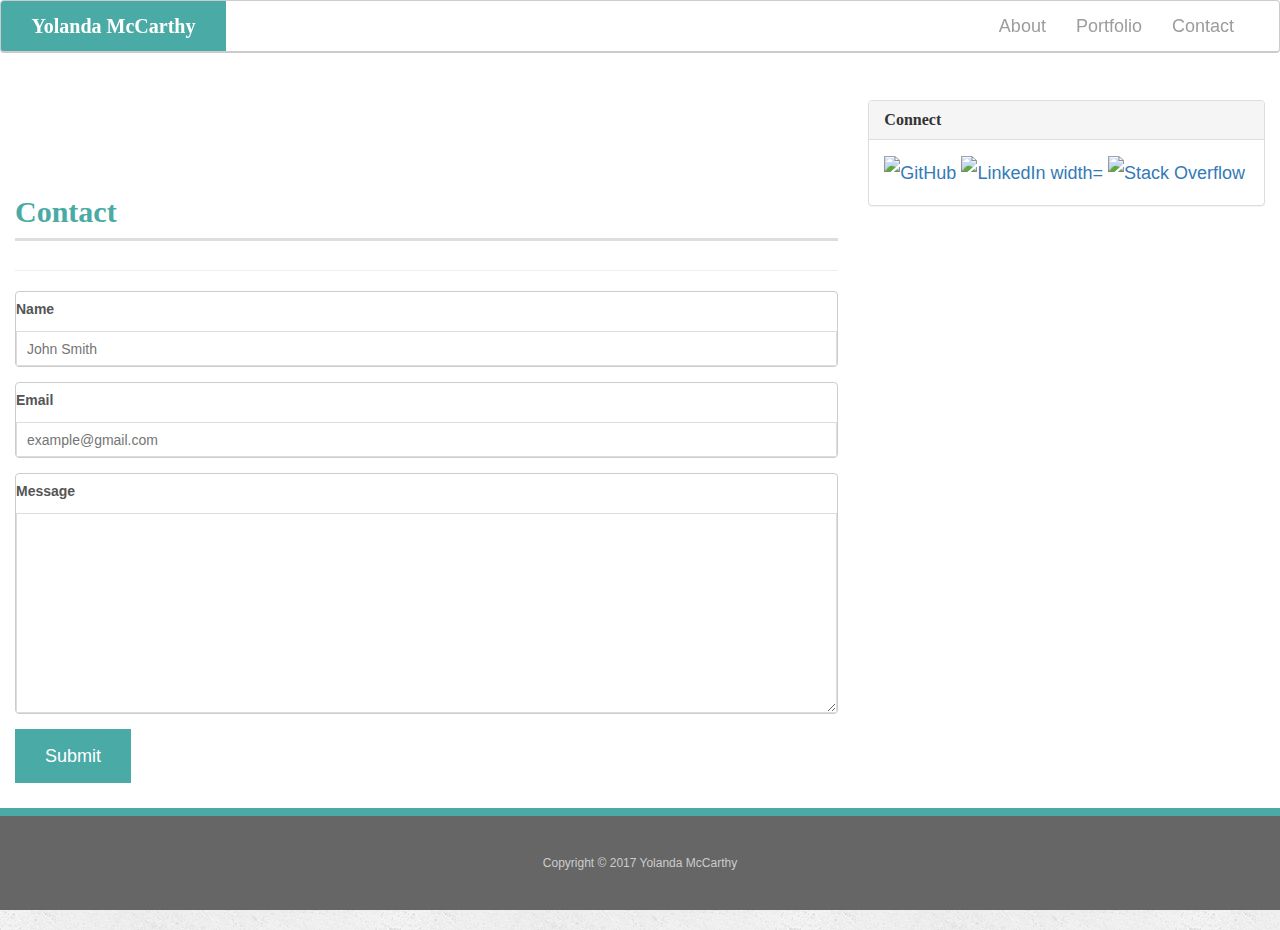
==== contact.html @ 2f450923 "Add files via upload" ====
<!doctype html>
<html lang="en-us">

<head>
  <title>About | Yolanda McCarthy</title>
  <meta charset="utf-8">
  <meta name="viewport" content="width=device-width, initial-scale=1">

  <link rel="stylesheet" href="https://maxcdn.bootstrapcdn.com/bootstrap/3.3.7/css/bootstrap.min.css">
  <link rel="stylesheet" type="text/css" href="assets/css/style.css">

</head>

<body>


    <nav class="navbar navbar-inverse">
      <div class="container-fluid">
        <div class="navbar-header">
          <a class ="navbar-brand" href="index.html" id="logo">Yolanda McCarthy</a>
        </div>
          <ul class="nav navbar-nav navbar-right">
            <li><a href="index.html"">About</a></li>
            <li><a href="portfolio.html">Portfolio</a></li>
            <li><a href="contact.html">Contact</a></li>
          </ul>
      </div>
    </nav>

<div class="row">
  <div class="container-fluid">
    <div class="col-md-8">
    <div class="page-header">
    <h1>Contact</h1>
  </div>


  <div class="form-group">
      <label for="name">Name</label>
      <input type="text" id="name" name="name" placeholder="John Smith" required="required">
    </div>


    <div class="form-group">
      <label for="pwd">Email</label>
      <input type="email" id="email" name="email" placeholder="example@gmail.com" required="required">
    </div>

    <div class="form-group">
      <label for="pwd">Message</label>
      <textarea id="message" name="message" required="required"></textarea>
    </div>

    <input type="submit">

  </form>

</div>

        <div class="col-md-4">
        <div class="panel panel-default">
          <div class="panel-heading">
            <h3 class="panel-title">Connect</h3>
          </div>
          <div class="panel-body">
              <a href="https://github.com/yolandamac"><img src="assets/images/github.png" class="social" alt="GitHub" width="45" height="45" /></a>
              <a href="https://www.linkedin.com/in/yolandamccarthysharepoint"><img src="assets/images/linkedin.png" class="social" alt="LinkedIn width="45" height="45" " /></a>
              <a href="https://stackoverflow.com/users/5582373/yomac"><img src="assets/images/stackoverflow.jpeg" class="social" alt="Stack Overflow" width="45" height="45" /></a>
          </div>
        </div> 
      </div>
    </div>
  </div>

  <footer>
    <p id="footer-tag">Copyright &copy; 2017 Yolanda McCarthy</p>
  </footer>

    <script src="https://ajax.googleapis.com/ajax/libs/jquery/1.11.3/jquery.min.js"></script>
    <script src="https://maxcdn.bootstrapcdn.com/bootstrap/3.3.7/js/bootstrap.min.js"></script>

</body>
</html>
---- assets/css/style.css ----
body {
  font-family: Arial, "Helvetica Neue", Helvetica, sans-serif;
  font-size: 18px;
  line-height: 34px;
  color: #777;
  background: url("../images/concrete_seamless.png");
}


h1,
h2,
h3,
p {
  margin-bottom: 20px;
}

h1,
h2,
h3 {
  font-family: Georgia, Times, "Times New Roman", serif;
  font-weight: 700;
  color: #4aaaa5;
}

.row {
  background-color: #fff;
}

.page-header {
  padding-bottom: 9px;
  padding-top: 50px;
  margin-top: 125px;
  background-color: #fff;
}

.col-md-4 {
  margin-top: 100px;
}

.col-xs-12 {
  float: none;
}

h1 {
  margin-top: 100pxpx;
  padding-bottom: 10px;
  font-size: 30px;
  border-bottom: 3px solid #ddd;
  font-family: Georgia, Times, "Times New Roman", serif;
  font-weight: 700;
  color: #4aaaa5;
}

/* header */

.navbar-inverse {
  position: fixed;
  z-index: 99;
  width: 100%;
  margin: 0 0 30px;
  overflow: auto;
  color: #fff;
  background: #fff;
  border-bottom: 2px solid #ccc;
  border-color: #ccc;
}

#logo {
  float: left;
  width: 225px;
  font-family: Georgia, Times, "Times New Roman", serif;
  font-size: 20px;
  font-weight: 700;
  color: #fff;
  text-align: center;
  text-decoration: none;
  background: #4aaaa5;
}

.navbar-right {
  margin-right: 15px;
}

.panel-default {
  width: 100%;
}

/* footer */
#footer-tag {
  text-align: center;
  padding: 30px 0;
  font-size: 12px;
  color: #fff;
  color: #ccc;
  text-align: center;
  background: #666;
  border-top: 8px solid #4aaaa5;
}

/* portfolio page */

.flex-grid {
    display: flex;
    flex-wrap: wrap;
}

.hangman {
    color: white;
    background-color: #4aaaa5;
    font-family: 'Georgia', Times, Times New Roman, serif;
    text-align: center;
    position: relative;
    float: left;
    top: -50px;
    width: 120%;
    right: 15px;
    clear:both;
}

.rpg {
    color: white;
    background-color: #4aaaa5;
    font-family: 'Georgia', Times, Times New Roman, serif;
    text-align: center;
    position: relative;
    float: left;
    top: -50px;
    width: 120%;
    right: 15px;
    clear:both;
}

.trivia {
    color: white;
    background-color: #4aaaa5;
    font-family: 'Georgia', Times, Times New Roman, serif;
    text-align: center;
    position: relative;
    float: left;
    top: -70px;
    width: 120%;
    right: 15px;
    clear:both;
}
.rock {
    color: white;
    background-color: #4aaaa5;
    font-family: 'Georgia', Times, Times New Roman, serif;
    text-align: center;
    position: relative;
    float: left;
    top: -75px;
    width: 120%;
    right: 15px;
    clear:both;
}
.rutgers {
    color: white;
    background-color: #4aaaa5;
    font-family: 'Georgia', Times, Times New Roman, serif;
    text-align: center;
    position: relative;
    float: left;
    top: -95px;
    width: 120%;
    right: 15px;
    clear:both;
}



.thumbnail h3 {
  position: absolute;
  bottom: 20px;
  width: 220px;
  padding: 15px;
  margin-bottom: 0;
  font-weight: 300;
  color: #fff;
  text-align: center;
  background: #4aaaa5;
  border-bottom: 0;
}

.auth-image {
  float: left;
  width: 200px;
  height: auto;
  margin-top: 10px;
  margin-right: 25px;
}

/* contact page */


.form-group {
    display: block;
    width: 100%;
    font-size: 14px;
    color: #555;
    background-color: #fff;
    background-image: none;
    border: 1px solid #ccc;
    border-radius: 4px;
}

label,
input[type=text],
input[type=email],
textarea {
  display: block;
  width: 100%;
}

input[type=text],
input[type=email],
textarea {
  height: 35px;
  padding: 0 10px;
  font-size: 14px;
  border: 1px solid #ddd;
}

textarea {
  height: 200px;
}

input[type=submit] {
  padding: 10px 30px;
  font-size: 18px;
  color: #fff;
  cursor: pointer;
  background: #4aaaa5;
  border: 0 none;
  margin-bottom: 25px;
}
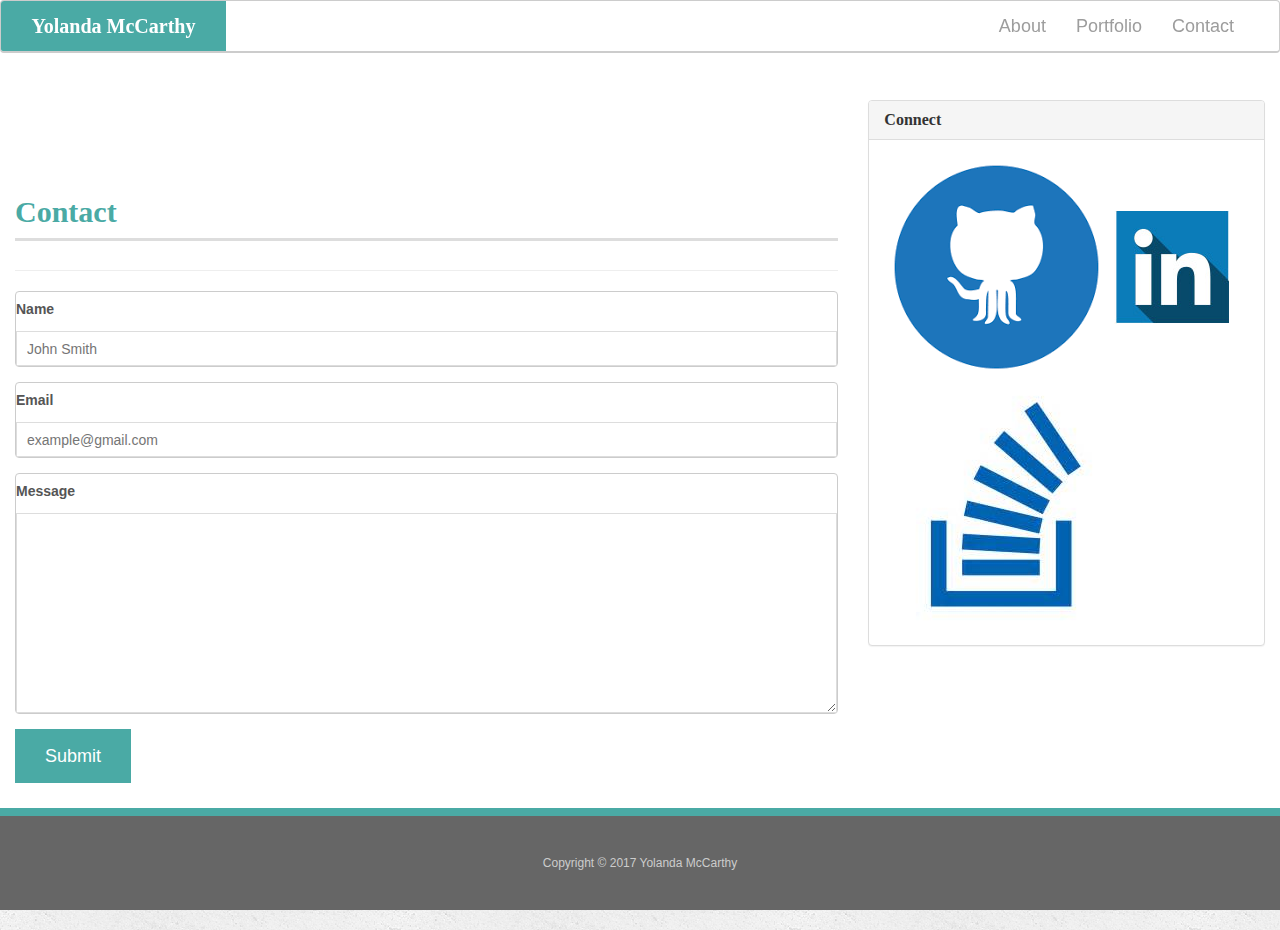
==== commit d8c22e0b: "Update contact.html" ====
--- a/contact.html
+++ b/contact.html
@@ -63,9 +63,10 @@
             <h3 class="panel-title">Connect</h3>
           </div>
           <div class="panel-body">
-              <a href="https://github.com/yolandamac"><img src="assets/images/github.png" class="social" alt="GitHub" width="45" height="45" /></a>
-              <a href="https://www.linkedin.com/in/yolandamccarthysharepoint"><img src="assets/images/linkedin.png" class="social" alt="LinkedIn width="45" height="45" " /></a>
-              <a href="https://stackoverflow.com/users/5582373/yomac"><img src="assets/images/stackoverflow.jpeg" class="social" alt="Stack Overflow" width="45" height="45" /></a>
+              <a href="https://github.com/yolandamac"><img src="assets/images/Github.png" class="social" alt="GitHub" /></a>
+        <a href="https://www.linkedin.com/in/yolandamccarthysharepoint"><img src="assets/images/LinkedIn.png" class="social" alt="LinkedIn" /></a>
+        <a href="https://stackoverflow.com/users/5582373/yomac"><img src="assets/images/StackOverflow.jpeg" class="social" alt="Stack Overflow" /></a>
+      </div>
           </div>
         </div> 
       </div>
@@ -80,4 +81,4 @@
     <script src="https://maxcdn.bootstrapcdn.com/bootstrap/3.3.7/js/bootstrap.min.js"></script>
 
 </body>
-</html>+</html>
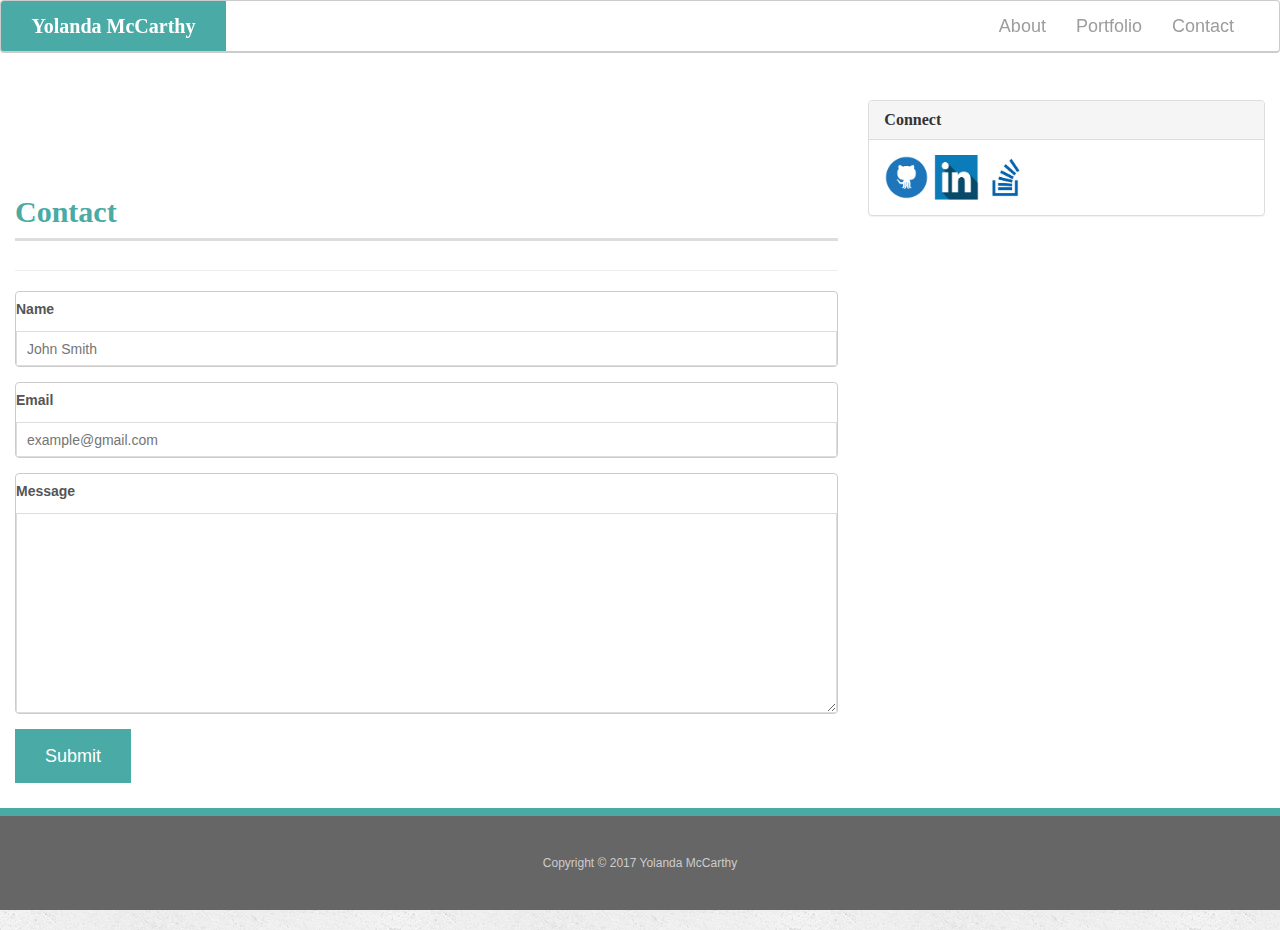
==== commit fdad16d6: "Update contact.html" ====
--- a/contact.html
+++ b/contact.html
@@ -63,9 +63,9 @@
             <h3 class="panel-title">Connect</h3>
           </div>
           <div class="panel-body">
-              <a href="https://github.com/yolandamac"><img src="assets/images/Github.png" class="social" alt="GitHub" /></a>
-        <a href="https://www.linkedin.com/in/yolandamccarthysharepoint"><img src="assets/images/LinkedIn.png" class="social" alt="LinkedIn" /></a>
-        <a href="https://stackoverflow.com/users/5582373/yomac"><img src="assets/images/StackOverflow.jpeg" class="social" alt="Stack Overflow" /></a>
+              <a href="https://github.com/yolandamac"><img src="assets/images/Github.png" class="social" alt="GitHub" width="45" height="45"/></a>
+        <a href="https://www.linkedin.com/in/yolandamccarthysharepoint"><img src="assets/images/LinkedIn.png" class="social" alt="LinkedIn" width="45" height="45" /></a>
+        <a href="https://stackoverflow.com/users/5582373/yomac"><img src="assets/images/StackOverflow.jpeg" class="social" alt="Stack Overflow" width="45" height="45" /></a>
       </div>
           </div>
         </div> 
